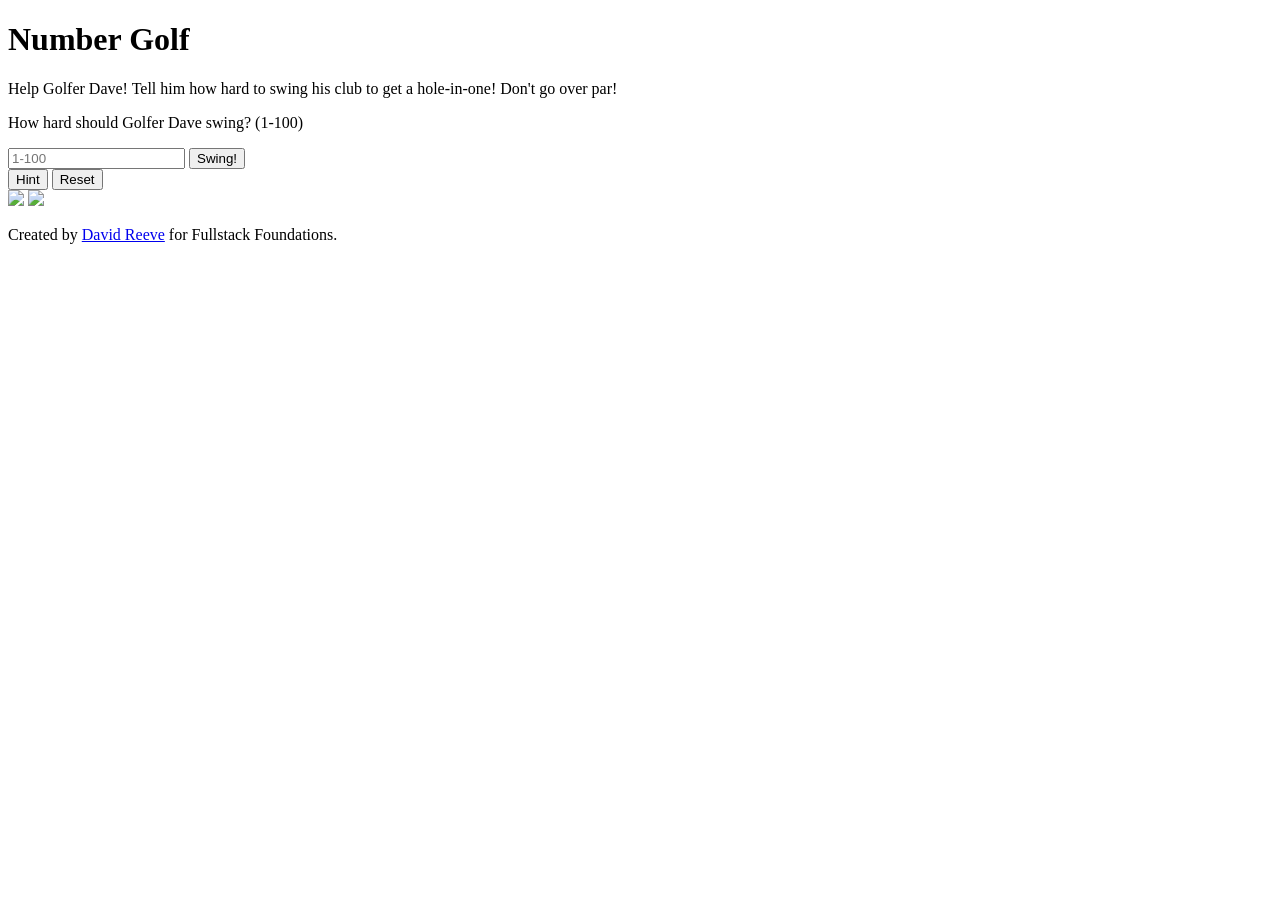
==== src/index.html @ 854d5346 "First draft of index page" ====
<!DOCTYPE html>
<html>
    <head>
      <title>Number Golf</title>
      <link rel="stylesheet" href="style.css">
    </head>
    <body>
    <div id="header">
      <h1>Number Golf</h1>
      <p>Help Golfer Dave! Tell him how hard to swing his club to get a hole-in-one! Don't go over par!</p>
    </div>

    <div id="game">
      <div id="guess_window">
        <p>How hard should Golfer Dave swing? (1-100)</p>
    
        <div id="guess_inputs">
          <input id="guess_input" type="input" placeholder="1-100">
          <input id="guess_button" type="button" value="Swing!">
        </div>

        <div id="game_inputs">
          <input id="hint_button" type="button" value="Hint">
          <input id="reset_button" type="button" value="Reset">
        </div>
      </div>

      <div id="anim_window">
        <img id="sprite_dave" src="dave_neutral.png">
        <img id="sprite_flag" src="flag.png">
      </div>
    </div>

    <div id="footer">
      <p>Created by <a href="davidreevecodes.tumblr.com" ref="author">David Reeve</a> for Fullstack Foundations.</p>
    </div>
    </body>
</html>
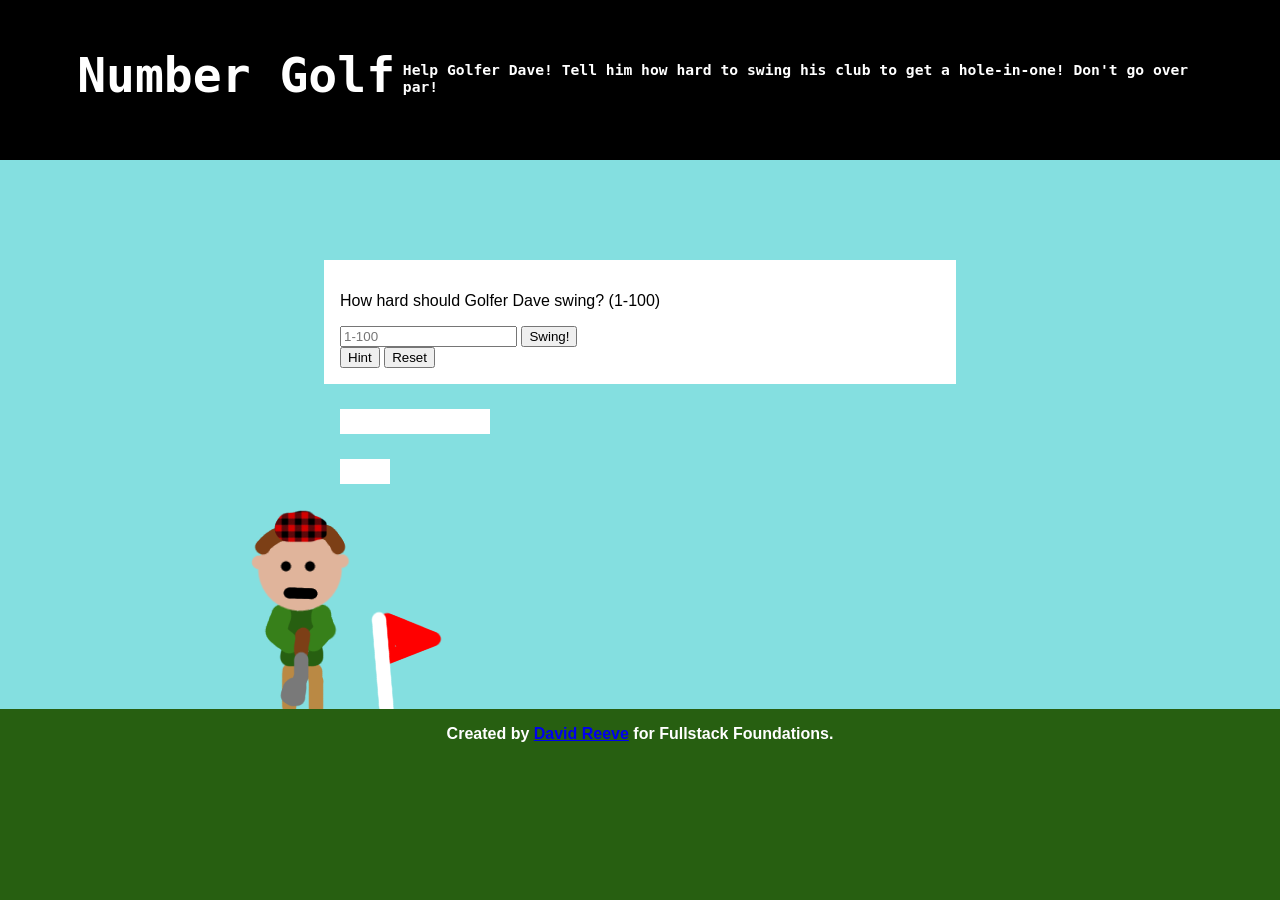
==== commit 64c7a1ed: "Added some thought bubbles" ====
--- a/src/index.html
+++ b/src/index.html
@@ -25,6 +25,11 @@
         </div>
       </div>
 
+      <div id="bubble_window">
+        <div id="bubble_1" class="bubble"></div>
+        <div id="bubble_2" class="bubble"></div>
+      </div>
+
       <div id="anim_window">
         <img id="sprite_dave" src="dave_neutral.png">
         <img id="sprite_flag" src="flag.png">
--- a/src/style.css
+++ b/src/style.css
@@ -0,0 +1,98 @@
+body {
+  margin: 0;
+  padding: 0;
+
+  background: #275f11;
+
+  font-family: sans-serif;
+}
+
+#header {
+  padding: 15px;
+  padding-bottom: 25px;
+
+  font-family: monospace;
+  font-weight: bold;
+  text-align: center;
+
+  background: #000;
+  color: #fff;
+}
+
+#header h1 {
+  display: inline-block;
+
+  font-size: 36pt;
+  text-align: right;
+}
+
+#header p {
+  display: inline-block;
+
+  max-width: 800px;
+
+  font-size: 11pt;
+  text-align: left;
+}
+
+#game {
+  padding-top: 100px;
+
+  background: #84dfe0;
+}
+
+#guess_window {
+  margin: auto;
+  margin-bottom: 25px;
+  padding: 16px;
+
+  max-width: 600px;
+
+  background: #fff;
+}
+
+#bubble_window {
+  margin: auto;
+  margin-bottom: 25px;
+
+  max-width: 600px;
+}
+
+.bubble {
+  height: 25px;
+
+  background: #fff;
+}
+
+#bubble_1 {
+  margin-bottom: 25px;
+
+  width: 150px;
+}
+
+#bubble_2 {
+  width: 50px;
+}
+
+#anim_window {
+  margin: auto;
+  padding: 0;
+
+  max-width: 800px;
+  height: 200px;
+}
+
+img#sprite_dave {
+  position: relative;
+}
+
+img#sprite_flag {
+  position: relative;
+}
+
+#footer {
+  font-weight: bold;
+  text-align: center;
+
+  color: #fff;
+}
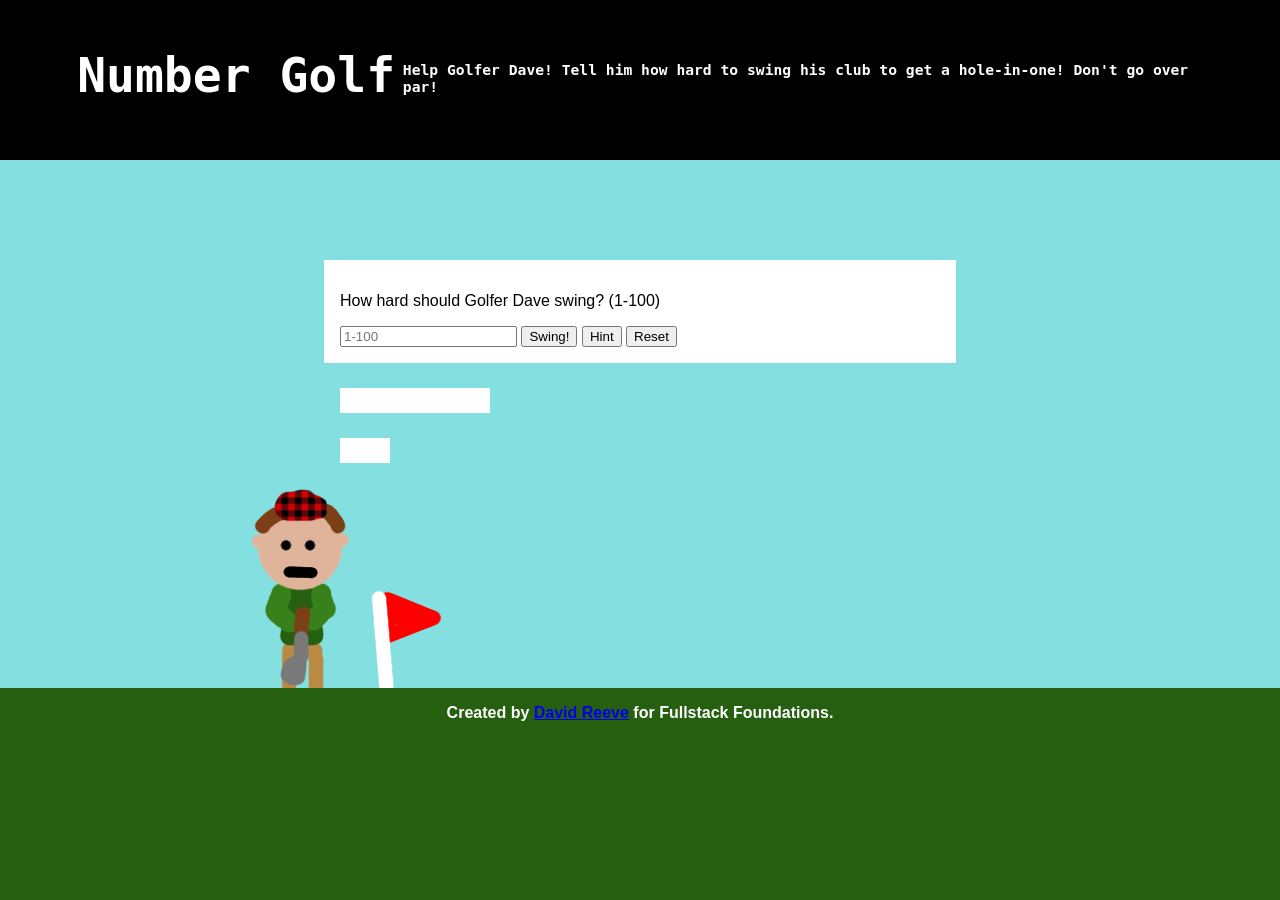
==== commit 05b3d368: "Moved the hint and reset buttons next to the swing button" ====
--- a/src/index.html
+++ b/src/index.html
@@ -17,9 +17,6 @@
         <div id="guess_inputs">
           <input id="guess_input" type="input" placeholder="1-100">
           <input id="guess_button" type="button" value="Swing!">
-        </div>
-
-        <div id="game_inputs">
           <input id="hint_button" type="button" value="Hint">
           <input id="reset_button" type="button" value="Reset">
         </div>
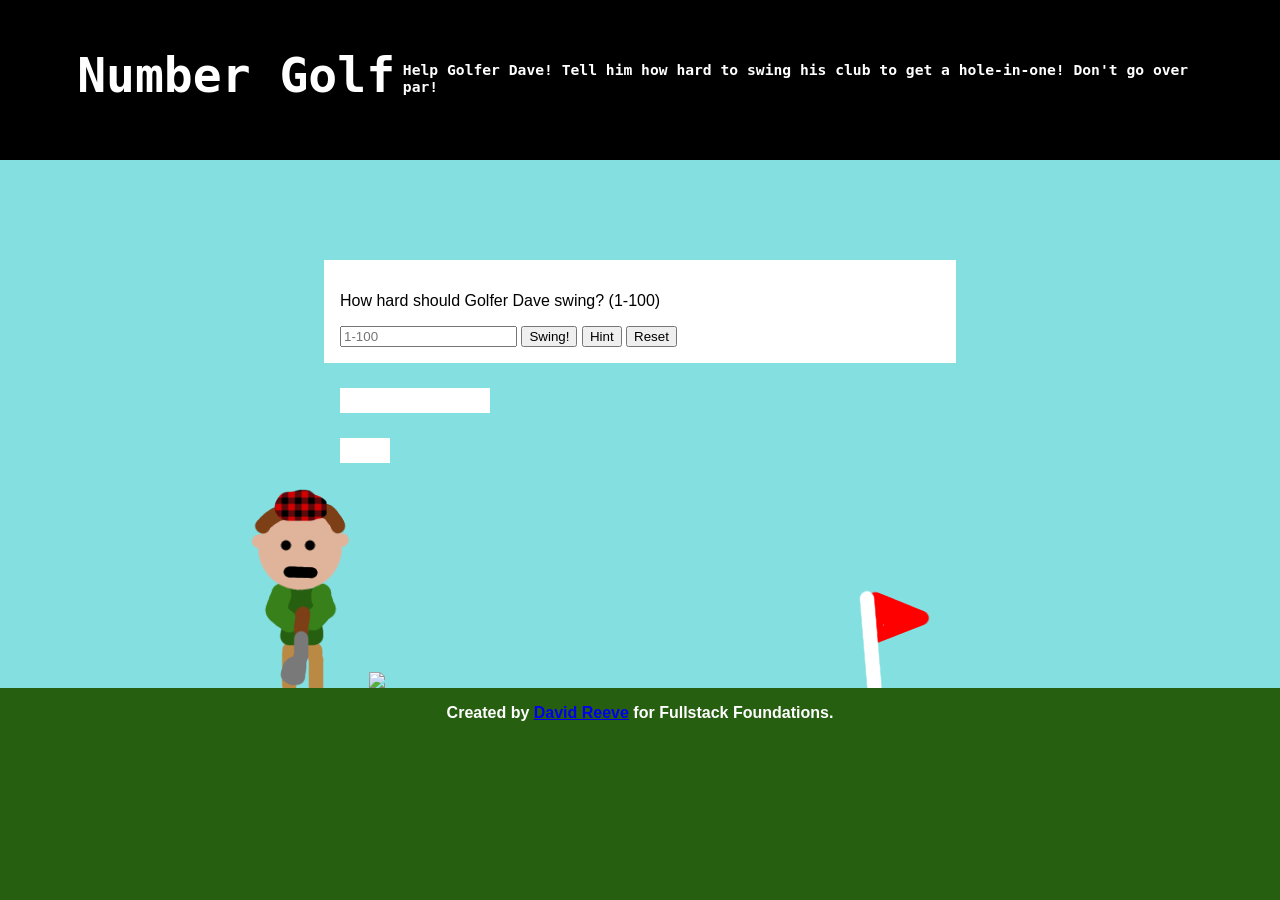
==== commit f6fa2622: "Added a golfball with animations" ====
--- a/src/index.html
+++ b/src/index.html
@@ -3,6 +3,9 @@
     <head>
       <title>Number Golf</title>
       <link rel="stylesheet" href="style.css">
+
+      <script type="text/javascript" src="http://code.jquery.com/jquery-2.1.4.min.js"></script>
+      <script type="text/javascript" src="./script.js"></script>
     </head>
     <body>
     <div id="header">
@@ -12,7 +15,8 @@
 
     <div id="game">
       <div id="guess_window">
-        <p>How hard should Golfer Dave swing? (1-100)</p>
+        <p id="instructions">How hard should Golfer Dave swing? (1-100)</p>
+        <p id="output"></p>
     
         <div id="guess_inputs">
           <input id="guess_input" type="input" placeholder="1-100">
@@ -29,12 +33,13 @@
 
       <div id="anim_window">
         <img id="sprite_dave" src="dave_neutral.png">
+        <img id="sprite_ball" src="golfball.png">
         <img id="sprite_flag" src="flag.png">
       </div>
     </div>
 
     <div id="footer">
-      <p>Created by <a href="davidreevecodes.tumblr.com" ref="author">David Reeve</a> for Fullstack Foundations.</p>
+      <p>Created by <a href="http://davidreevecodes.tumblr.com" ref="author">David Reeve</a> for Fullstack Foundations.</p>
     </div>
     </body>
 </html>
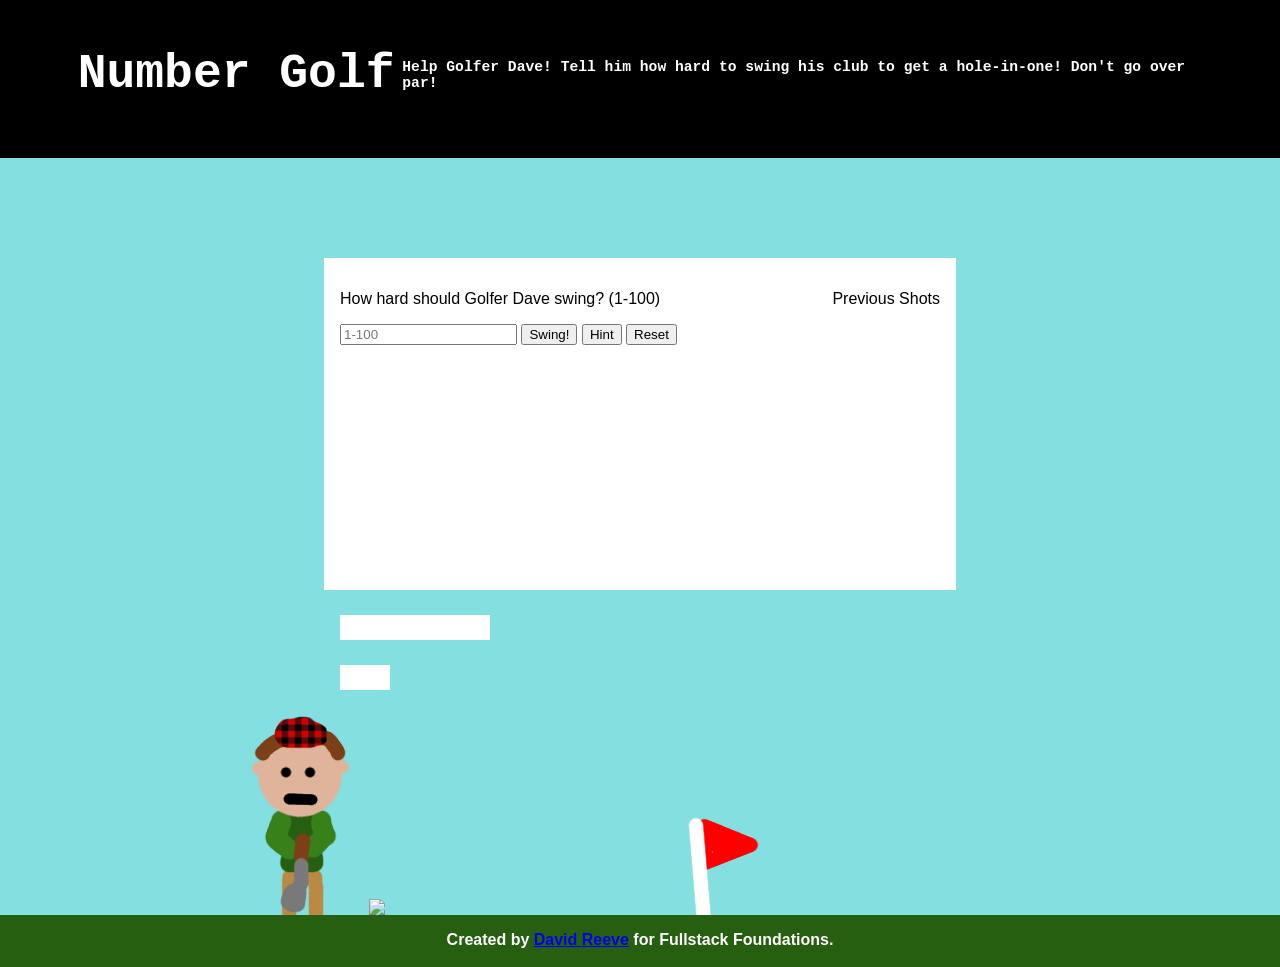
==== commit 12686d95: "Added previous guess list and enter key binding" ====
--- a/src/index.html
+++ b/src/index.html
@@ -15,6 +15,10 @@
 
     <div id="game">
       <div id="guess_window">
+        <div id="previous_guess_block">
+          <p>Previous Shots</p>
+          <ol id="previous_guess_list"></ol>
+        </div>
         <p id="instructions">How hard should Golfer Dave swing? (1-100)</p>
         <p id="output"></p>
     
--- a/src/style.css
+++ b/src/style.css
@@ -47,8 +47,15 @@
   padding: 16px;
 
   max-width: 600px;
+  min-height: 300px;
 
   background: #fff;
+}
+
+#previous_guess_block {
+  display: block;
+  float: right;
+  text-align: right;
 }
 
 #bubble_window {
@@ -82,14 +89,6 @@
   height: 200px;
 }
 
-img#sprite_dave {
-  position: relative;
-}
-
-img#sprite_flag {
-  position: relative;
-}
-
 #footer {
   font-weight: bold;
   text-align: center;
